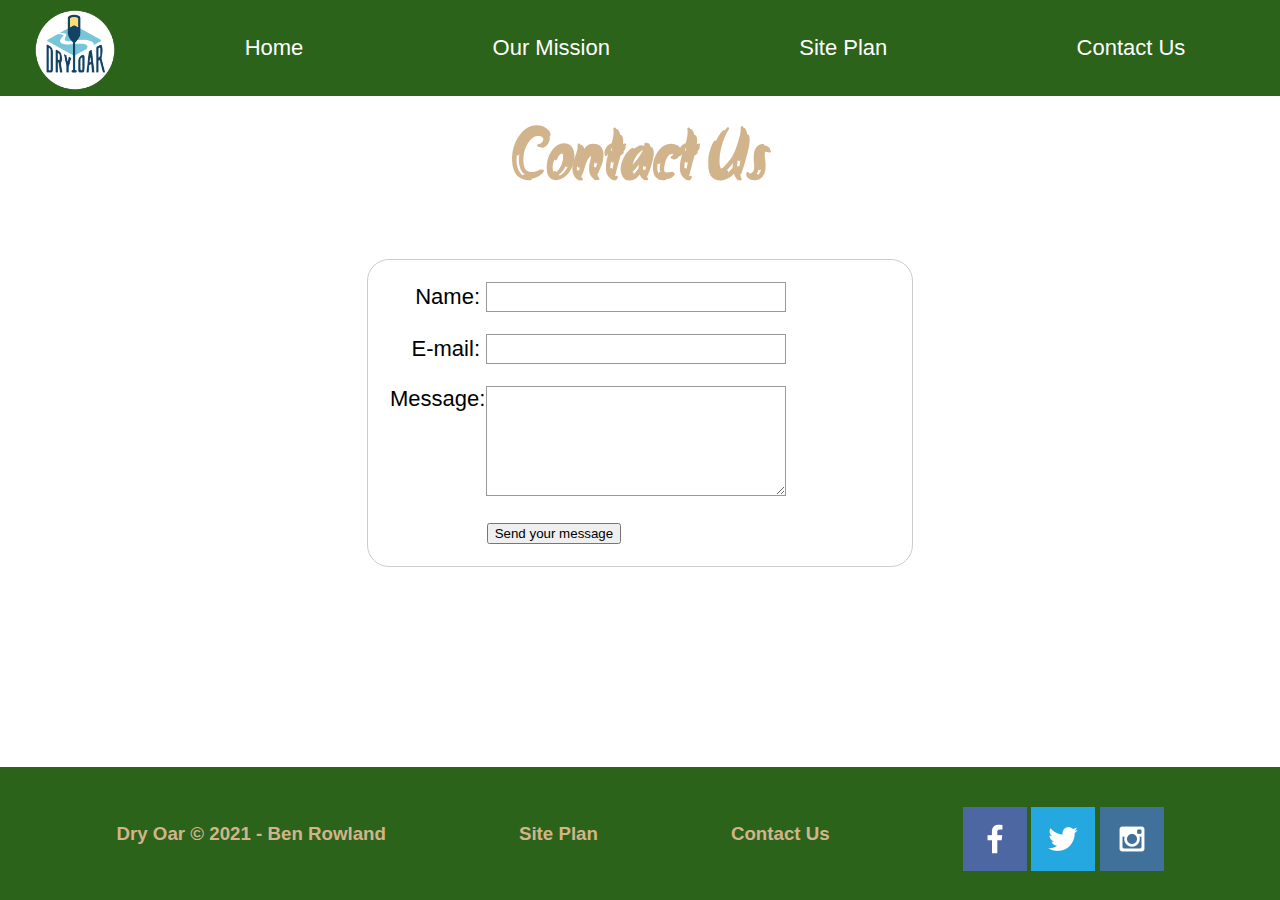
==== wwr/contactus.html @ c86c98d3 "contactusdone" ====
<!DOCTYPE html>
<html lang="en">
<head>
    <meta charset="UTF-8">
    <meta http-equiv="X-UA-Compatible" content="IE=edge">
    <title>White Water Rafting | Mission Page</title>
    <link rel="stylesheet" href="styles/style.css">
    <style>
        @import url('https://fonts.googleapis.com/css2?family=Akronim&display=swap');
        </style>
    <style>
    form {
        /* Center the form on the page */
        margin: 0 auto;
        width: 500px;
        /* Form outline */
        padding: 1em;
        border: 1px solid #CCC;
        border-radius: 1em;
      }
      
      ul {
        list-style: none;
        padding: 0;
        margin: 0;
      }
      
      form li + li {
        margin-top: 1em;
      }
      
      label {
        /* Uniform size & alignment */
        display: inline-block;
        width: 90px;
        text-align: right;
      }
      
      input,
      textarea {
        /* To make sure that all text fields have the same font settings
           By default, textareas have a monospace font */
        font: 1em sans-serif;
      
        /* Uniform text field size */
        width: 300px;
        box-sizing: border-box;
      
        /* Match form field borders */
        border: 1px solid #999;
      }
      
      input:focus,
      textarea:focus {
        /* Additional highlight for focused elements */
        border-color: #000;
      }
      
      textarea {
        /* Align multiline text fields with their labels */
        vertical-align: top;
      
        /* Provide space to type some text */
        height: 5em;
      }
      
      .button {
        /* Align buttons with the text fields */
        padding-left: 90px; /* same size as the label elements */
      }
      
      button {
        /* This extra margin represent roughly the same space as the space
           between the labels and their text fields */
        margin-left: .5em;
      }
    </style>
</head>
<body>
    <div id="content">
        <header>
            <a id="logo_link" href="index.html">
                <img class="logo" src="images/logo.png" alt="Dry Oar Logo">
            </a>
            <nav>
                <a href="index.html">Home</a>
                <a href="rivers.html">Our Mission</a>
                <a href="site-plan-rafting.html">Site Plan</a>
                <a href="contactus.html">Contact Us</a>
            </nav>
        </header>
    <div id="hero">
    <section id="hero1-msg">
        <h1 class="home-title">Contact Us</h1>
    </section>
    </div>
<main class="page2-grid">
    <div id="feedback"></div>
    <form action="/my-handling-form-page" method="post">
        <ul>
         <li>
           <label for="name">Name:</label>
           <input type="text" id="name" name="user_name">
         </li>
         <li>
           <label for="mail">E-mail:</label>
           <input type="email" id="mail" name="user_email">
         </li>
         <li>
           <label for="msg">Message:</label>
           <textarea id="msg" name="user_message"></textarea>
         </li>
         <li class="button">
            <button type="submit">Send your message</button>
          </li>
        </ul>
       </form>
</main>
<footer>
    <h3>Dry Oar &copy; 2021 - Ben Rowland</h3>
    <h3><a href="site-plan-rafting.html">Site Plan</a></h3>
    <h3><a href="contactus.html">Contact Us</a></h3>
    <div class="social">
        <a href="https://facebook.com" target="Visit Facebook">
            <img src="images/facebook.png" alt="fb icon">
        </a>
        <a href="https://twitter.com" target="Visit Twitter">
            <img src="images/twitter.png" alt="twitter icon">
        </a>
        <a href="https://instagram.com" target="Visit Instagram">
            <img src="images/instagram.png" alt="instagram icon">
        </a>
    </div>
</footer>
</div>
    <script>
    // get the feedback div element so we can do something with it.
    const feedbackElement = document.getElementById('feedback');
    // get the form so we can read what was entered in it.
    const formElement = document.forms[0];
    // add a 'listener' to wait for a submission of our form. When that happens run the code below.
    formElement.addEventListener('submit', function(e) {
        // stop the form from doing the default action.
        e.preventDefault();
        // set the contents of our feedback element to a message letting the user know the form was submitted successfully. Notice that we pull the name that was entered in the form to personalize the message!
        feedbackElement.innerHTML = 'Hello '+ formElement.user_name.value +'! Thank you for your message. We will get back with you as soon as possible!';
        // make the feedback element visible.
        feedbackElement.style.display = "block";
        // add a class to move everything down so our message doesn't cover it.
        document.body.classList.toggle('moveDown');
    });
    </script>          
</body>
</html>
---- wwr/styles/style.css ----
div {
    max-width: 1600px;
}
#hero {
    display: grid;
    grid-template-columns: 1fr 3fr 1fr;
    margin-top: -100px;
}
#hero-box {
    grid-column: 1/4;
    grid-row: 1/3;
    z-index: -1;
}
nav {
    display: flex;
    justify-content: space-around;
}
nav a {
    text-align: center;
    color:white;
    text-decoration: none;
    padding: 35px;
}
#hero-msg {
    grid-column: 2/3;
    grid-row: 1/2;
    margin-top: 100px;
}
#hero1-msg {
    grid-column: 2/3;
    grid-row: 1/2;
    margin-top: 100px;
}
#hero1-msg h1 {
    text-align: center;
    color: tan;
    font-size: 72px;
}
#hero-msg h1 {
    text-align: center;
    color: tan;
}
#hero-msg h4 {
    text-align: center;
    color: white;
}
.button-box {
    text-align: center;
}
main section {
    text-align: center;
}
main section img {
    box-sizing: border-box;
    border: 5px solid tan;
}
.icon {
    width: 80px;
    padding-top: 10px;
    border: 0 solid white;
}
.logo {
    width: 80px;
    padding-top: 5px;
}
#hero-img {
    max-width: 100%;
    width: 1600px;
}
#background {
    height: 725px;
    background-color: rgb(88, 62, 4);
    margin: 50px 0;
    grid-column: 1/11;
    grid-row: 4/9;
}
body {
    background-color:white;
    font-family: 'Roboto', sans-serif;
    font-size: 22px;
    margin: 0px;
    padding: 0px;
}
header {
    display: grid;
    grid-template-columns: 150px auto;
    background-color: rgb(43, 99, 26);
    color: black;
}
nav a:hover {
    background-color: white;
    color: rgb(151, 130, 130);
}
.book {
    background-color: tan;
    color: black;
    text-decoration: none;
    padding: 15px 30px;
    margin-top: 50px;
    font-size: 18px;
    border-radius: 5px;
}
.button-box{
    margin: 50px;
}
.join {
    background-color: black;
    color: white;
    text-decoration: none;
    padding: 15px 30px;
    margin-top: 50px;
    font-size: 18px;
    border-radius: 5px;
}
.book:hover {
    background-color: rgb(0, 158, 250);
    color: white;
}
.join:hover {
    background-color: rgb(0, 158, 250);
    color: white;
}
.msg {
    background-color: rgb(43, 99, 26);
    line-height: 1.5em;
    padding: 35px;
    grid-column: 6/10;
    grid-row: 6/7;
    box-shadow: 5px 5px 10px #6f7364;
}
.msg h2 {
    color: white;
}
.msg p {
    color: white;
    padding-bottom: 15px;
}
footer {
    background-color: rgb(43, 99, 26);
    color: tan;
    text-decoration: none;
    font-size: 16px;
    margin-top:200px;
    padding: 25px 50px;
    display: flex;
    justify-content: space-around;
    align-items: center;
    
}
footer a {
    color:tan;
    text-decoration: none;
}
footer a:hover {
    color: black;
    text-decoration :underline;
}
footer .social img {
    padding-top: 15px;
}
.home-title {
    color: black;
    font-family: 'Akronim', 'cursive', sans-serif;
    font-size: 2em;
    margin-top: 10px;
}
h4 {
    color: black;
    text-decoration: none;
}

h2 {
    margin: 0;
}
.rivers-card {
    margin:200px 0;
    grid-column: 2/4;
    grid-row: 2/3
}
.camping-card {
    margin:200px 0;
    grid-column: 5/7;
    grid-row: 2/3;
}
.rapids-card {
    margin:200px 0;
    grid-column: 8/10;
    grid-row: 2/3;
}
.card-img {
    border: 10px solid #d9c2a3;
    transition: transform .5s;
    box-shadow: 5px 5px 10px #6f7364;
}
.card-img:hover {
    opacity: .6;
    transform: scale(1.1);
}
#logo_link {
    padding-top:5px;
    justify-self: center;
    align-self: center;
}
.mountains {
    margin: 100px 0;
    grid-column: 2/7;
    grid-row: 5/8;
    box-shadow: 5px 5px 10px #6f7364;
}
.card-img, .mountains {
    width: 100%;
}
.home-grid {
    display: grid;
    grid-template-columns: repeat(10, 1fr);
}
/* .page2-grid {
    display: grid;
    grid-template-columns: 1fr 1fr 1fr;
} */
.mission-card {
    height: 600px;
    width: 600px;
    margin-top: 100px;
    display: flex;
    flex-direction: row-reverse;
}
.information-card {
    height: 600px;
    width: 600px;
    margin-top: 100px;
}
.audience-card {
    margin-bottom: 200px;
    align-items: center;
}
.card2-img {
    border: 10px solid #968a7a;
    transition: transform .5s;
    box-shadow: 1px 1px 5px #6f7364;
    width: 800px;
}
.mission-card, .information-card, .audience-card { 
    width: 100%;
    display: flex;
    flex-direction: row-reverse;
}
.information-card {
    flex-direction: row;
}
#hero1-box {
    grid-column: 1/4;
    grid-row: 1/3;
    z-index: -1;
}
.infocontainer {
    padding: 50px;
}
.infocontainer h2 {
    text-decoration: underline;
}
.audience-card .infocontainer {
    width: 800px;
}
.page2button {
    font-size: 30px;
    background-color: black;
    color: white;
    text-decoration: none;
    padding: 15px 30px;
    margin-top: 50px;
    border-radius: 5px;
}
.page2button:hover{
    background-color: rgb(0, 158, 250);
    color: white;
}
.book2button {
    font-size: 30px;
    background-color: black;
    color: white;
    text-decoration: none;
    padding: 15px 30px;
    margin-top: 50px;
    border-radius: 5px;
}
.book2button:hover {
    background-color: rgb(0, 158, 250);
    color: white;
}
.learnbutton {
    font-size: 30px;
    background-color: black;
    color: white;
    text-decoration: none;
    padding: 15px 30px;
    margin-top: 50px;
    border-radius: 5px;
}
.learnbutton:hover {
    background-color: rgb(0, 158, 250);
    color: white;
}
#feedback {
    background-color: antiquewhite;
    position: absolute;
    top: 0;
    left: 0;
    right: 0;
    padding: .5em;
    /* make this element invisible until we are ready for it */
    display: none;       
    }
    .moveDown {
    margin-top: 3em;
    }

@media screen and (max-width: 900px) {
    #hero, .home-grid {
        display: block;
        height: auto;
    }
    nav, footer {
        flex-direction: column;
    }
    nav a {
        display: block;
        padding: 15px;
    }
    #hero {
        margin-top: 0;
    }
    #hero-msg {
        margin-top: 0;
    }
    #hero-msg h4 {
        display: none;
    }
    .home-title {
        font-size: 25px;
        color: #6f7364;
    }
    .rivers-card, .camping-card, .rapids-card { 
        margin: 50px auto;
        width: 60%;
    }
    #background {
        display: none;
    }
    .mountains, .msg {
        width: 80%;
        display: block;
        margin: 0 auto;
    }
    footer {
        margin-top: 25px;
    }
}
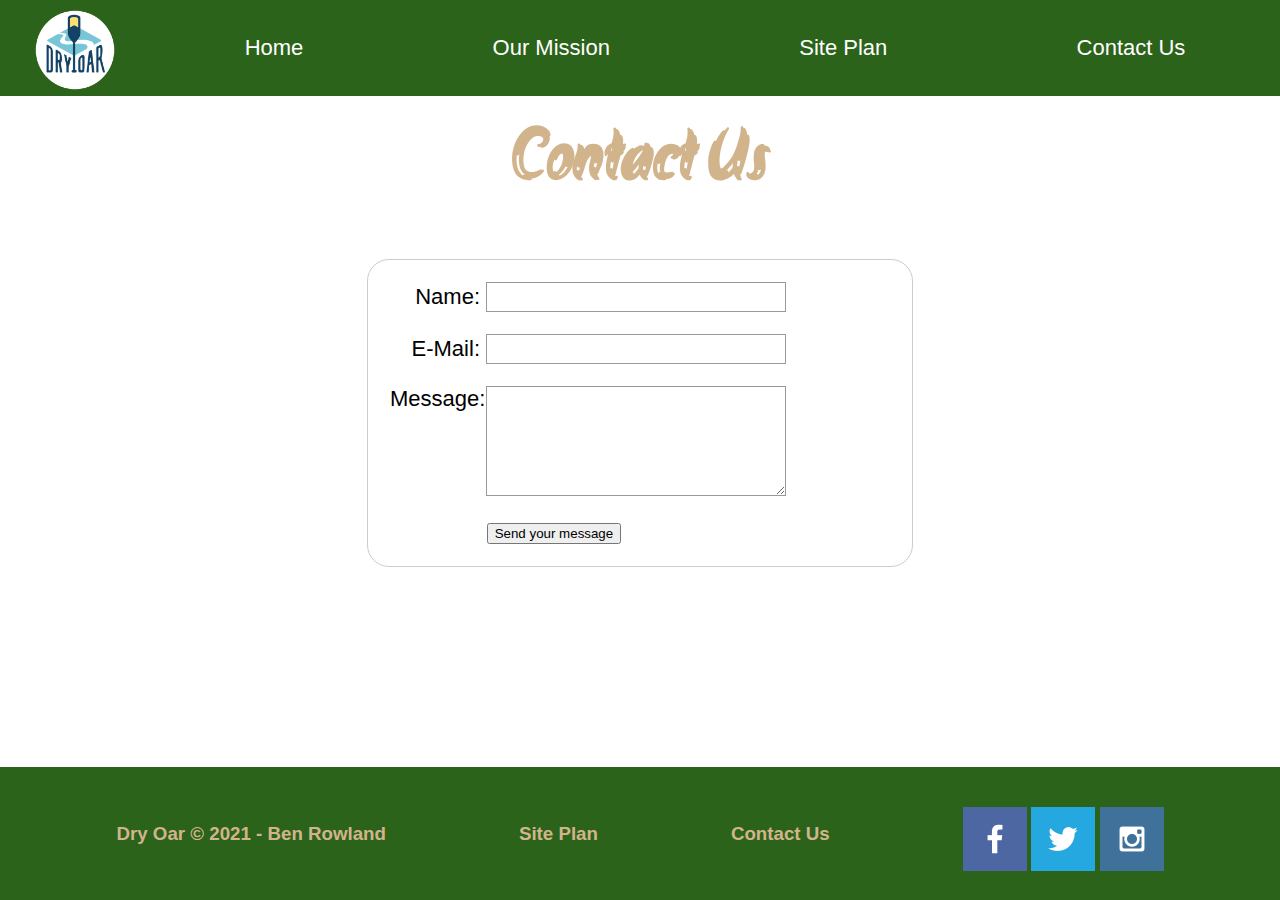
==== commit cbe3bc3f: "contactusisgay" ====
--- a/wwr/contactus.html
+++ b/wwr/contactus.html
@@ -103,7 +103,7 @@
            <input type="text" id="name" name="user_name">
          </li>
          <li>
-           <label for="mail">E-mail:</label>
+           <label for="mail">E-Mail:</label>
            <input type="email" id="mail" name="user_email">
          </li>
          <li>
